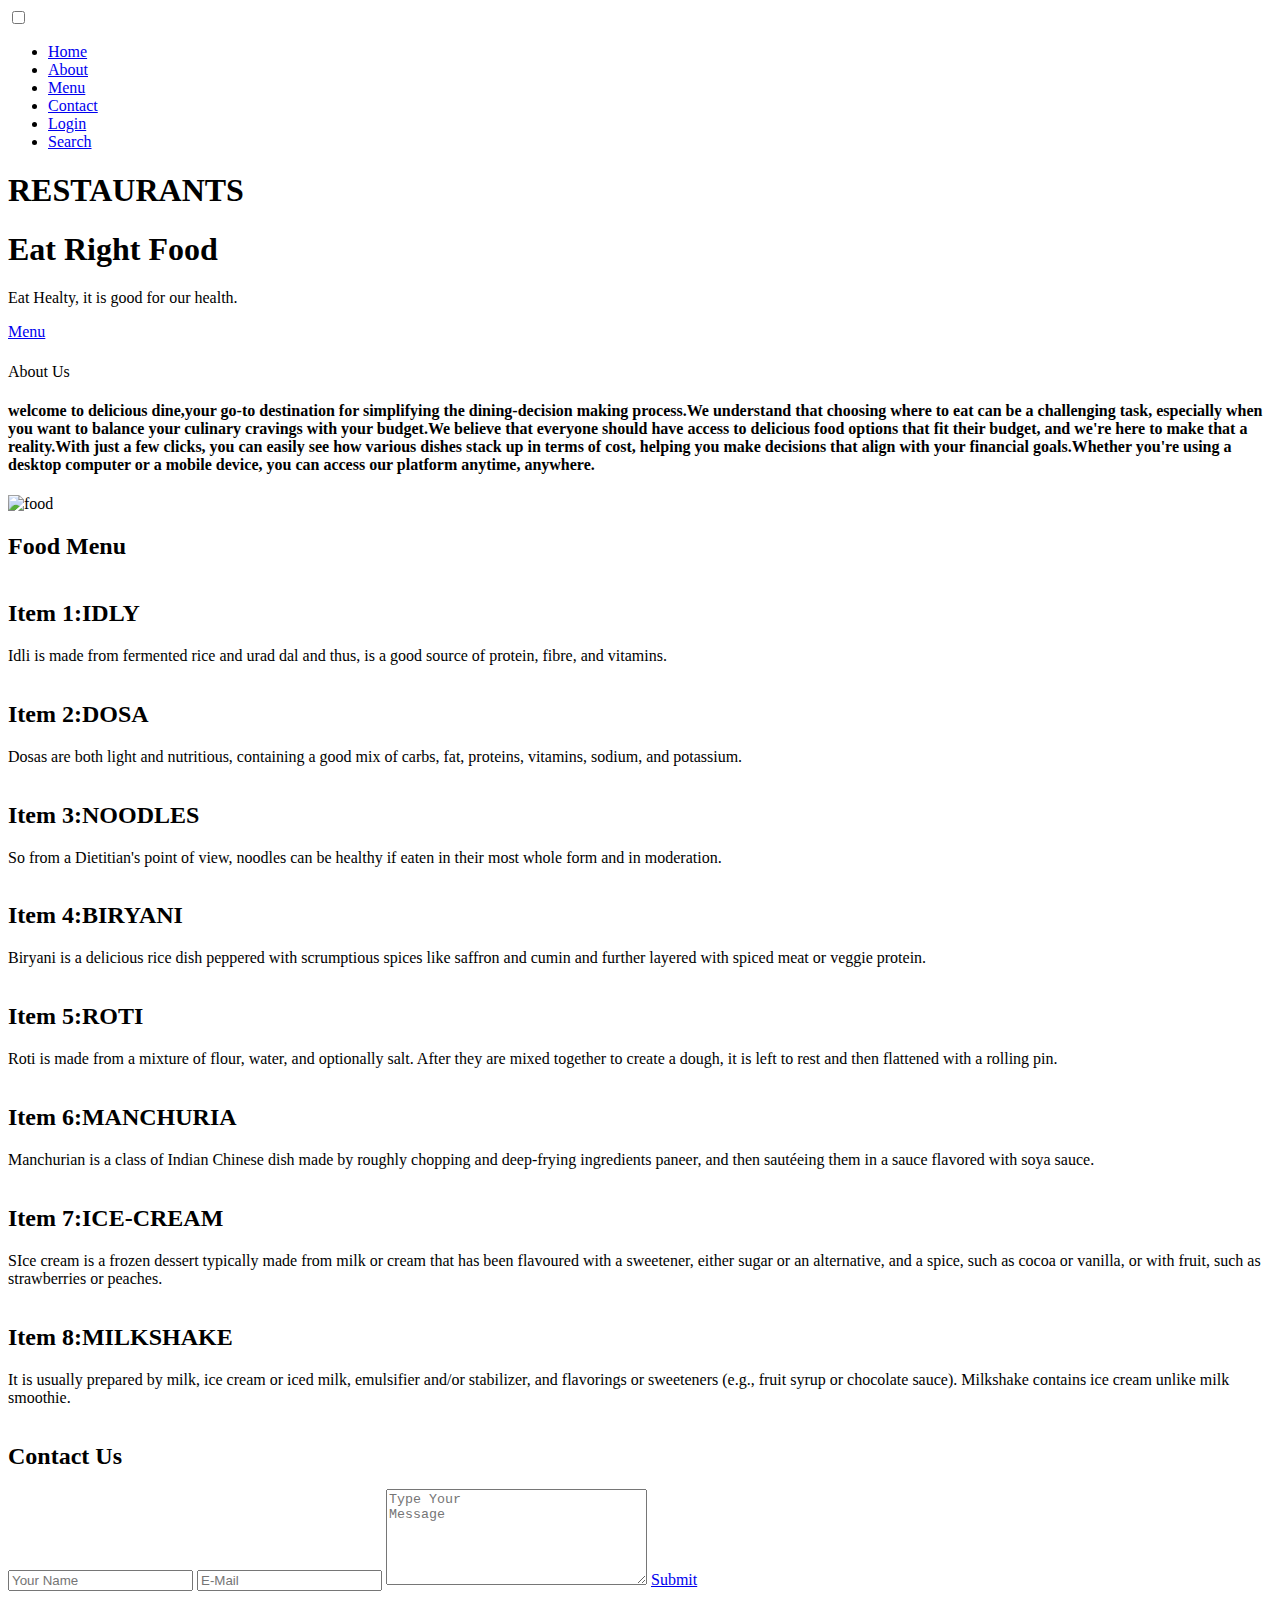
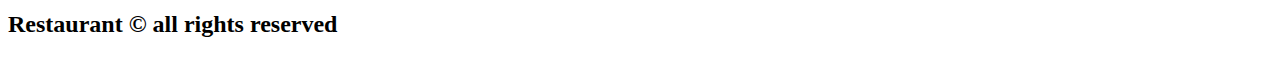
==== index.html @ 62a4eac7 "first commit" ====
<html lang="en">
<head>
    <meta charset="UTF-8" />
    <meta http-equiv="X-UA-Compatible" content="IE=edge" />
    <meta name="viewport" content="width=device-width, initial-scale=1.0" />
    <title>Restaurant</title>
    <link rel="stylesheet"
href="https://cdnjs.cloudflare.com/ajax/libs/font-awesome/5.15.3/css/all.min.css"
        integrity="sha512-iBBXm8fW90+nuLcSKlbmrPcLa0OT92xO1BIsZ+ywDWZCvqsWgccV3gFoRBv0z+8dLJgyAHIhR35VZc2oM/gI1w=="
        crossorigin="anonymous" referrerpolicy="no-referrer" />
    <link rel="stylesheet" href="finalwad.css" />
</head>
<body>
    <nav class="navbar">
        <div class="navbar-container container">
            <input type="checkbox" name="" id="">
            <div class="hamburger-lines">
                <span class="line line1"></span>
                <span class="line line2"></span>
                <span class="line line3"></span>
            </div>
            <ul class="menu-items">
                <li><a href="#home">Home</a></li>
                <li><a href="#about">About</a></li>
                <li><a href="#food-menu">Menu</a></li>
                <li><a href="#contact">Contact</a></li>
                <li><a href="login.html" onclick="navToggle();">Login</a></li>
                <li><a href="output.html" onclick="navToggle();">Search</a></li>
            </ul>
            <h1 class="logo">RESTAURANTS</h1>
        </div>
    </nav>
    <section class="showcase-area" id="showcase">
        <div class="showcase-container">
            <h1 class="main-title" id="home">Eat Right Food</h1>
            <p>Eat Healty, it is good for our health.</p>
            <a href="#food-menu" class="btn btn-primary">Menu</a>
 <centre><div class="content">
            <h1>
    </section>
<section id="about" style="background-image: url('https://i.postimg.cc/NFCTQYkz/h1.jpg'); 
background-size: cover; background-repeat: no-repeat; 
background-attachment: fixed;">
        <div class="about-wrapper container">
            <div class="about-text">
                <p style="background-color:White; class="small">About Us</p>
                <h4 style="background-color:White">welcome to delicious dine,your go-to destination
for simplifying the dining-decision making process.We understand that
choosing where to eat can be a challenging task, especially when you
want to balance your culinary cravings with your budget.We believe
that everyone should have access to delicious food options that fit
their budget, and we're here to make that a reality.With just a few
clicks, you can easily see how various dishes stack up in terms of
cost, helping you make decisions that align with your financial
goals.Whether you're using a desktop computer or a mobile device, you
can access our platform anytime, anywhere.</h4>
            </div>
            <div class="about-img">
                <img src="https://i.postimg.cc/MGWzkWhB/image.webp"
alt="food" />
            </div>
        </div>
    </section>
<section id="food-menu" style="background-image: url('https://www.shutterstock.com/image-photo/shiny-background-holiday-card-gray-260nw-775933468.jpg'); 
background-size: cover; background-repeat: no-repeat; 
background-attachment: fixed;">
        <h2 class="food-menu-heading">Food Menu</h2>
        <div class="food-menu-container container">
            <div class="food-menu-item">
                <div class="food-img">
                    <img
src="https://i.postimg.cc/XJ4GzSg1/image2.jpg" alt="" />
                </div>
                <div class="food-description">
                    <h2 class="food-titile">Item 1:IDLY</h2>
                    <p>
                        Idli is made from fermented rice and urad dal
and thus, is a good source of protein, fibre, and vitamins.
                    </p>
                </div>
            </div>

            <div class="food-menu-item">
                <div class="food-img">
                    <img
src="https://i.postimg.cc/PrYLT5FV/image3.jpg" alt="" />
                </div>
                <div class="food-description">
                    <h2 class="food-titile">Item 2:DOSA</h2>
                    <p>
                      Dosas are both light and nutritious, containing
a good mix of carbs, fat, proteins, vitamins, sodium, and potassium.
                    </p>
                </div>
            </div>
            <div class="food-menu-item">
                <div class="food-img">
                    <img
src="https://i.postimg.cc/zv4Cy2nC/noodles.jpg" alt="" />
                </div>
                <div class="food-description">
                    <h2 class="food-titile">Item 3:NOODLES</h2>
                    <p>
                        So from a Dietitian's point of view, noodles
can be healthy if eaten in their most whole form and in moderation.</p>
                </div>
            </div>
            <div class="food-menu-item">
                <div class="food-img">
                    <img
src="https://i.postimg.cc/SsHsbBLp/biryani.jpg" alt="" />
                </div>
                <div class="food-description">
                    <h2 class="food-titile"> Item 4:BIRYANI</h2>
                    <p>
                        Biryani is a delicious rice dish peppered with
scrumptious spices like saffron and cumin and further layered with
spiced meat or veggie protein.
                    </p>
                </div>
            </div>
            <div class="food-menu-item">
                <div class="food-img">
                    <img
src="https://i.postimg.cc/hvvtLWD2/roti.jpg" alt="" />
                </div>
                <div class="food-description">
                    <h2 class="food-titile">Item 5:ROTI</h2>
                    <p>
                        Roti is made from a mixture of flour, water,
and optionally salt. After they are mixed together to create a dough,
it is left to rest and then flattened with a rolling pin.
                    </p>
                </div>
            </div>
            <div class="food-menu-item">
                <div class="food-img">
                    <img
src="https://i.postimg.cc/LXg9DxcQ/manchuria.jpg" alt="" />
                </div>
                <div class="food-description">
                    <h2 class="food-titile">Item 6:MANCHURIA</h2>
                    <p>
                     Manchurian is a class of Indian Chinese dish made
by roughly chopping and deep-frying ingredients  paneer, and then
sautéeing them in a sauce flavored with soya sauce.
                    </p>
                </div>
            </div>
<div class="food-menu-item">
                <div class="food-img">
                    <img
src="https://i.postimg.cc/2j76gGLk/ice-cream.jpg" alt="" />
                </div>
                <div class="food-description">
                    <h2 class="food-titile">Item 7:ICE-CREAM</h2>
                    <p>
                        SIce cream is a frozen dessert typically made from milk or cream that has been flavoured with a sweetener, either sugar or an alternative, and a spice, such as cocoa or vanilla, or with fruit, such as strawberries or peaches.</p>
                </div>
            </div>
<div class="food-menu-item">
                <div class="food-img">
                    <img
src="https://i.postimg.cc/9XnSX57J/milkshake.jpg" alt="" />
                </div>
                <div class="food-description">
                    <h2 class="food-titile">Item 8:MILKSHAKE</h2>
                    <p>
                        It is usually prepared by milk, ice cream or iced milk, emulsifier and/or stabilizer, and flavorings or sweeteners (e.g., fruit syrup or chocolate sauce). Milkshake contains ice cream unlike milk smoothie. </p>
                </div>
            </div>
        </div>
    </section>
    </section>
    <section id="contact" style="background-image: url('https://www.shutterstock.com/image-photo/empty-wooden-table-top-lights-260nw-1934380406.jpg'); 
background-size: cover; background-repeat: no-repeat; 
background-attachment: fixed;">
        <div class="contact-container container">
            <div class="contact-img">
                <img
src="https://i.postimg.cc/1XvYM67V/restraunt2.jpg" alt="" />
            </div>

            <div class="form-container">
                <h2>Contact Us</h2>
                <input type="text" placeholder="Your Name" />
                <input type="email" placeholder="E-Mail" />
                <textarea cols="30" rows="6" placeholder="Type Your
Message"></textarea>
                <a href="#" class="btn btn-primary">Submit</a>
            </div>
        </div>
    </section>
    <footer id="footer">
        <h2>Restaurant &copy; all rights reserved</h2>
    </footer>
    <!-- .................../ JS Code for smooth scrolling
/...................... -->

    <script src="https://ajax.googleapis.com/ajax/libs/jquery/3.3.1/jquery.min.js"></script>
    <script src="app.js"></script>

</html>

</body>

</html>
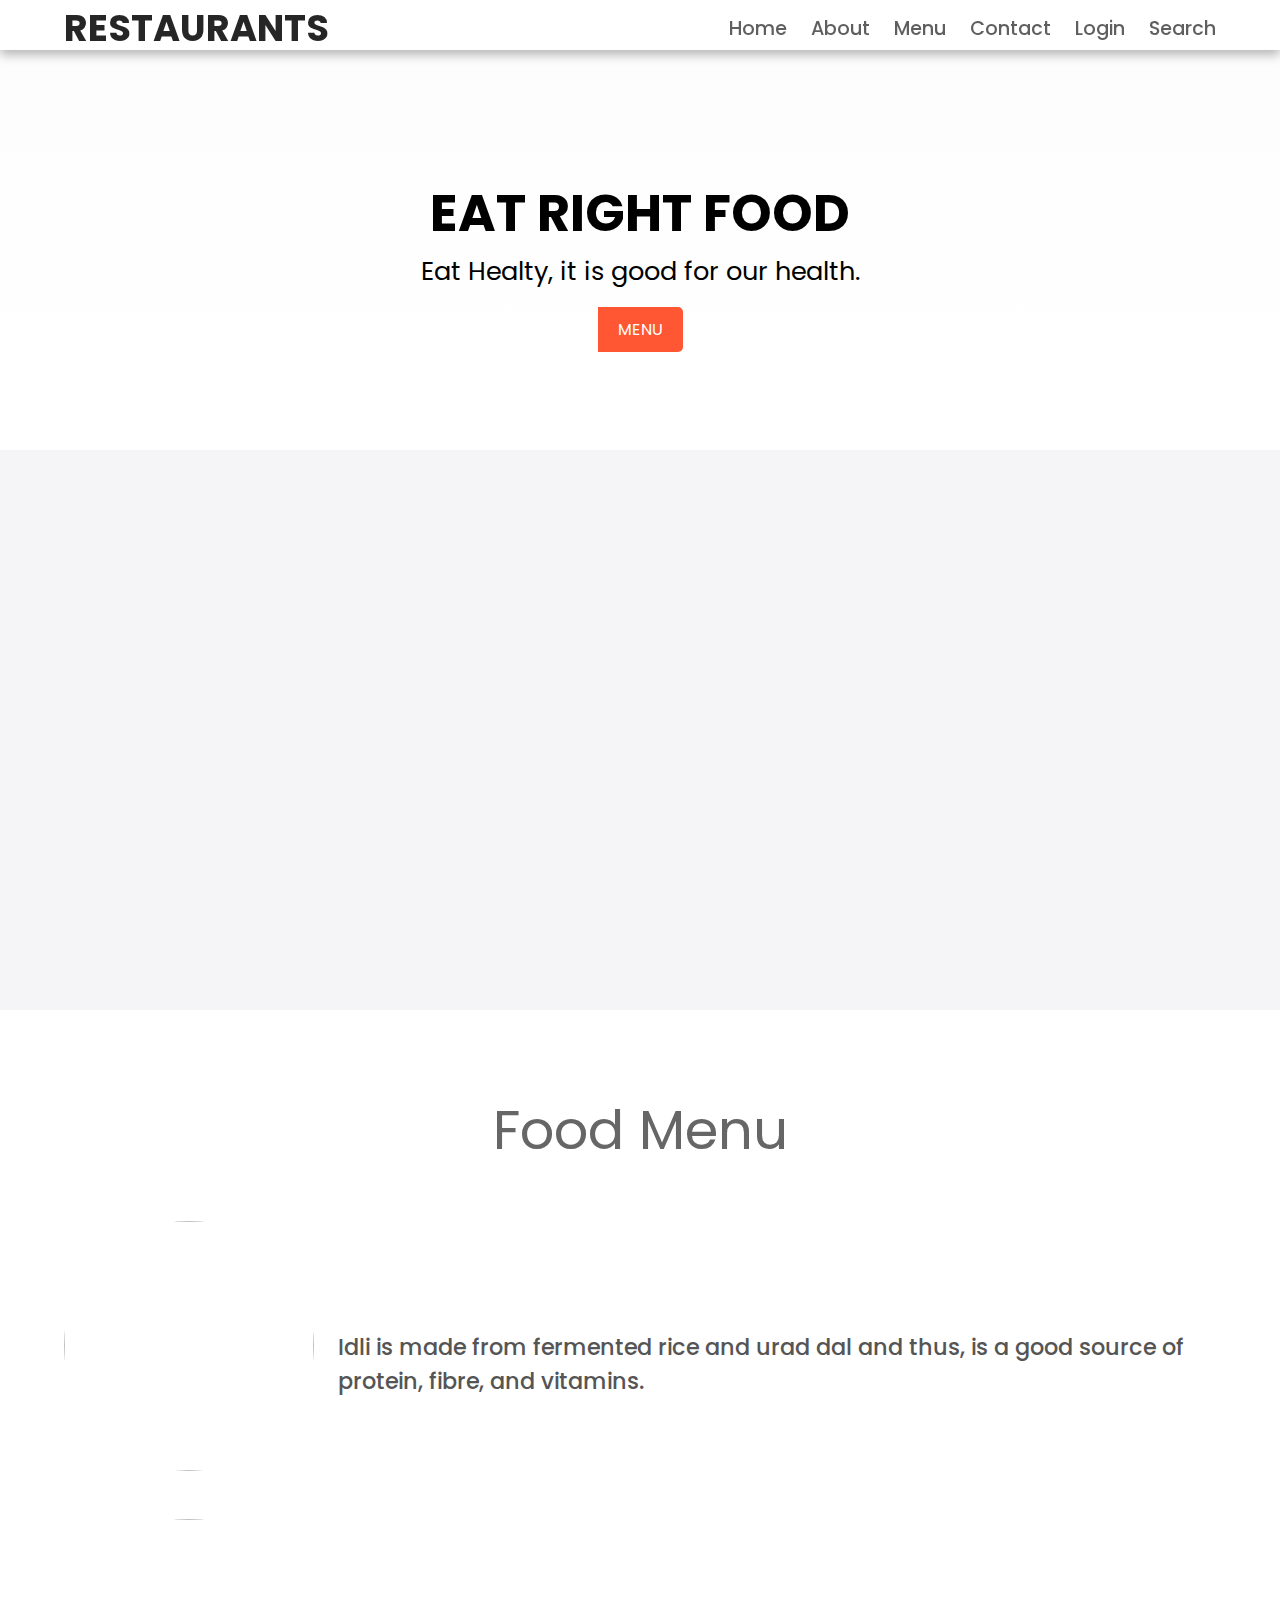
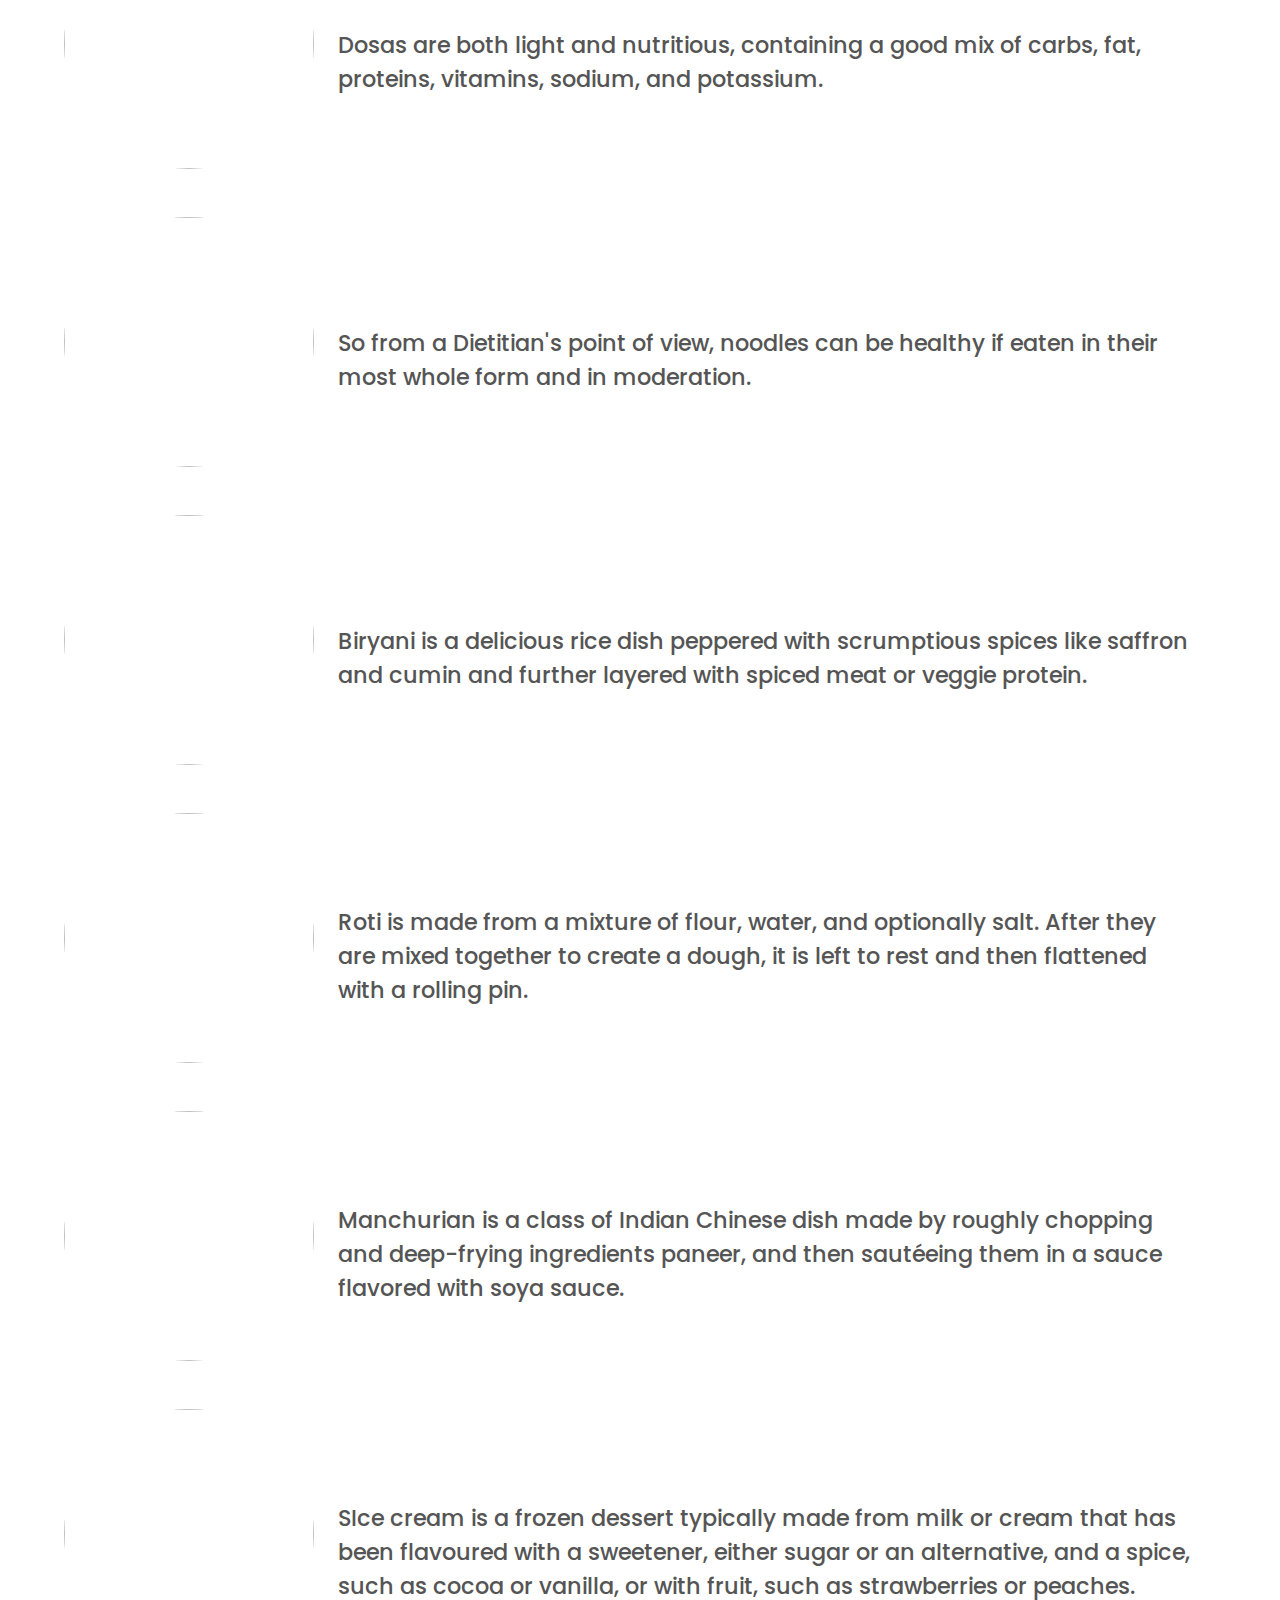
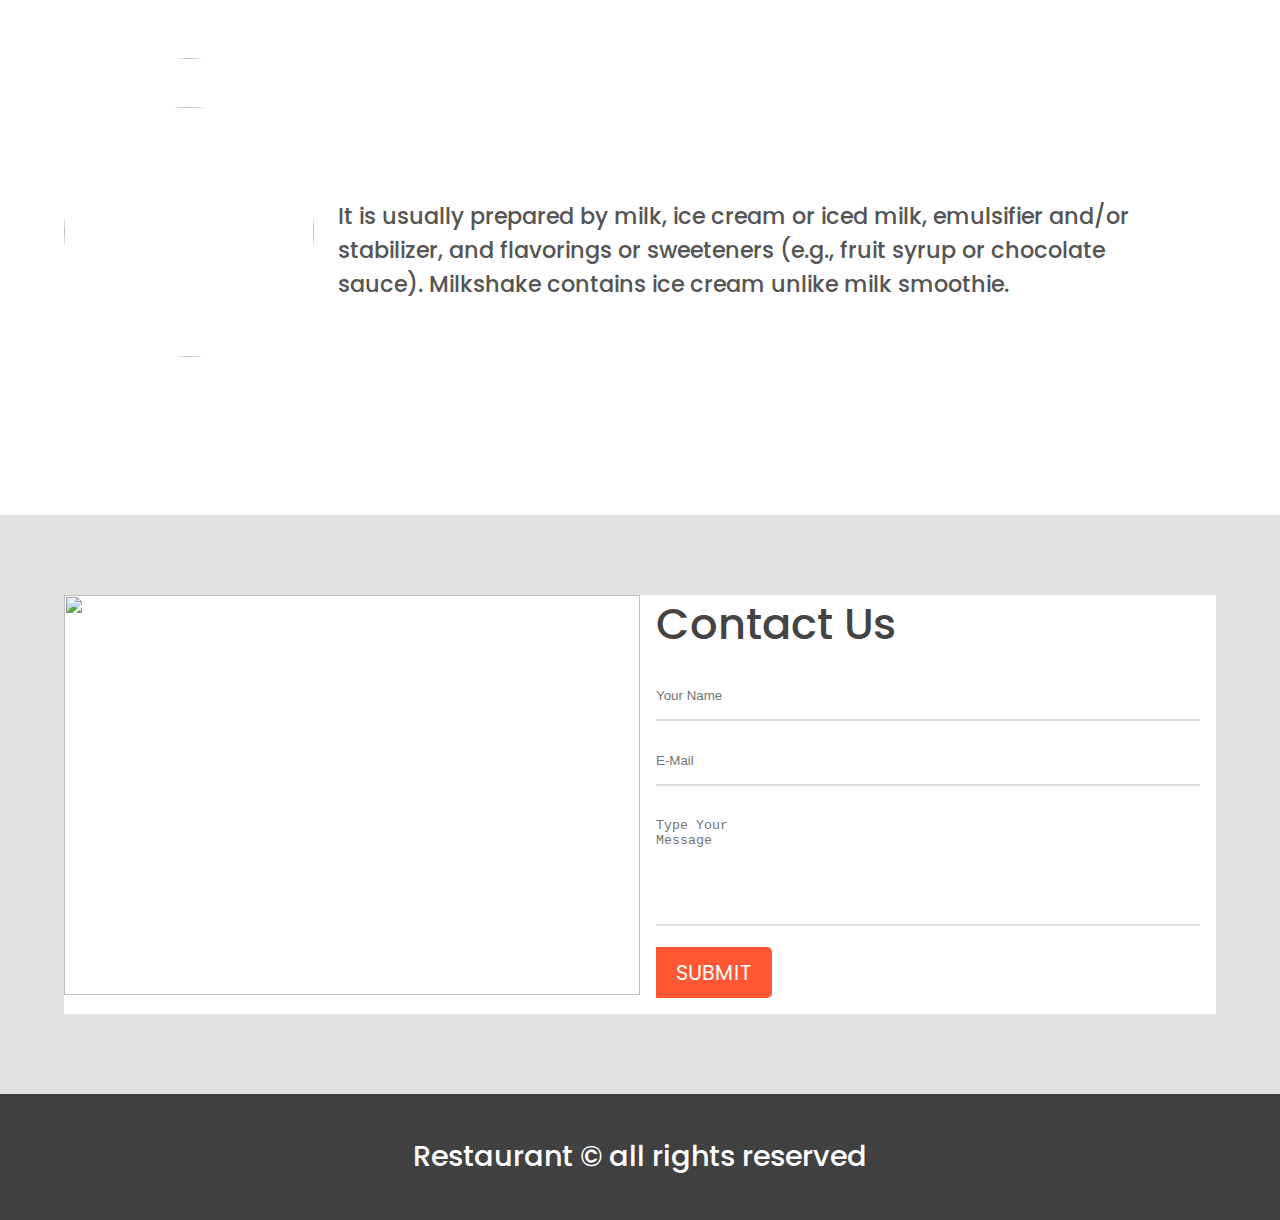
==== commit b18d0824: "first commit" ====
--- a/index.html
+++ b/index.html
@@ -8,7 +8,7 @@
 href="https://cdnjs.cloudflare.com/ajax/libs/font-awesome/5.15.3/css/all.min.css"
         integrity="sha512-iBBXm8fW90+nuLcSKlbmrPcLa0OT92xO1BIsZ+ywDWZCvqsWgccV3gFoRBv0z+8dLJgyAHIhR35VZc2oM/gI1w=="
         crossorigin="anonymous" referrerpolicy="no-referrer" />
-    <link rel="stylesheet" href="finalwad.css" />
+    <link rel="stylesheet" href="index.css" />
 </head>
 <body>
     <nav class="navbar">
--- a/index.css
+++ b/index.css
@@ -0,0 +1,639 @@
+@import url("https://fonts.googleapis.com/css2?family=Poppins:ital,wght@0,300;0,400;0,500;0,600;0,700;0,800;0,900;1,200;1,300;1,400;1,500;1,600;1,700;1,800;1,900&display=swap");
+
+*,
+*::after,
+*::before {
+  box-sizing: border-box;
+  padding: 0;
+  margin: 0;
+}
+
+.html {
+  font-size: 62.5%;
+}
+
+body {
+  font-family: "Poppins", sans-serif;
+}
+
+/* ///////////..utility classes../////////// */
+
+.container {
+  max-width: 1200px;
+  width: 90%;
+  margin: auto;
+}
+
+.btn {
+  display: inline-block;
+  padding: 0.5em 1.5em;
+  text-decoration: none;
+  border-radius: 50px;
+  cursor: pointer;
+  outline: none;
+  margin-top: 1em;
+  text-transform: uppercase;
+  font-weight: small;
+}
+
+.btn-primary {
+  color: #fff;
+  background: #16a083;
+}
+
+.btn-primary:hover {
+  background: #117964;
+  transition: background 0.3s ease-in-out;
+}
+
+/* ............/navbar/............ *
+
+/* desktop mode............/// */
+
+.navbar input[type="checkbox"],
+.navbar .hamburger-lines {
+  display: none;
+}
+
+.navbar {
+  box-shadow: 0px 5px 10px 0px #aaa;
+  background-color:DodgerBlue;
+  position: fixed;
+  width: 100%;
+  background: #fff;
+  color: #000;
+  opacity: 0.85;
+  height: 50px;
+  z-index: 12;
+}
+
+.navbar-container {
+  display: flex;
+  justify-content: space-between;
+  height: 64px;
+  align-items: center;
+}
+/* Search container styles */
+.search {
+    display: flex;
+    align-items: center;
+}
+
+/* Search input styles */
+.srch {
+    width: 100%;
+    padding: 10px;
+    border: 1px solid #ccc;
+    border-radius: 5px 0 0 5px;
+    font-size: 16px;
+    outline: none;
+}
+
+/* Search button styles */
+.btn {
+    background-color: #ff5733;
+    color: #fff;
+    border: none;
+    border-radius: 0 5px 5px 0;
+    padding: 10px 20px;
+    cursor: pointer;
+    font-size: 16px;
+    outline: none;
+}
+
+/* Hover effect for the search button */
+.btn:hover {
+    background-color: #333; /* Change color on hover */
+}
+
+#food-menu {
+    background-image: url('C:\Users\ADMIN\Downloads\Image.jpeg');
+    background-size: cover;
+    background-repeat: no-repeat;
+    background-position: center center;
+    color: #fff;
+    padding: 80px 0;
+}
+
+.menu-items {
+  order: 2;
+  display: flex;
+}
+
+.menu-items li {
+  list-style: none;
+  margin-left: 1.5rem;
+  margin-bottom: 0.5rem;
+  font-size: 1.2rem;
+}
+
+.menu-items a {
+  text-decoration: none;
+  color: #444;
+  font-weight: 500;
+  transition: color 0.3s ease-in-out;
+}
+
+.menu-items a:hover {
+  color: #117964;
+  transition: color 0.3s ease-in-out;
+}
+
+.logo {
+  order: 1;
+  font-size: 2.3rem;
+  margin-bottom: 0.5rem;
+}
+
+/* ............//// Showcase styling ////......... */
+
+.showcase-area {
+  height: 50vh;
+  background: linear-gradient(
+      rgba(240, 240, 240, 0.144),
+      rgba(255, 255, 255, 0.336)
+    ),
+    url("https://i.postimg.cc/wT3TQS3V/header-image2.jpg");
+  background-size: cover;
+  background-position: center;
+  background-repeat: no-repeat;
+}
+
+.showcase-container {
+  display: flex;
+  flex-direction: column;
+  align-items: center;
+  justify-content: center;
+  height: 100%;
+  font-size: 1.6rem;
+}
+
+.main-title {
+  text-transform: uppercase;
+  margin-top: 1.5em;
+}
+
+/* ......//about us//...... */
+
+#about {
+  padding: 50px 0;
+  background: #f5f5f7;
+}
+
+.about-wrapper {
+  display: flex;
+  flex-wrap: wrap;
+}
+
+#about h2 {
+  font-size: 2.3rem;
+}
+
+#about p {
+  font-size: 1.2rem;
+  color: #555;
+}
+
+#about .small {
+  font-size: 1.2rem;
+  color: #666;
+  font-weight: 600;
+}
+
+.about-img {
+  flex: 1 1 400px;
+  padding: 30px;
+  transform: translateX(150%);
+  animation: about-img-animation 1s ease-in-out forwards;
+}
+
+@keyframes about-img-animation {
+  100% {
+    transform: translate(0);
+  }
+}
+
+.about-text {
+  flex: 1 1 400px;
+  padding: 30px;
+  margin: auto;
+  transform: translate(-150%);
+  animation: about-text-animation 1s ease-in-out forwards;
+}
+
+@keyframes about-text-animation {
+  100% {
+    transform: translate(0);
+  }
+}
+
+.about-img img {
+  display: block;
+  height: 400px;
+  max-width: 100%;
+  margin: auto;
+  object-fit: cover;
+  object-position: right;
+}
+
+/* ..........////Food category///........... */
+
+#food {
+  padding: 5rem 0 10rem 0;
+}
+
+#food h2 {
+  text-align: center;
+  font-size: 2.5rem;
+  font-weight: 400;
+  margin-bottom: 40px;
+  text-transform: uppercase;
+  color: #555;
+}
+
+.food-container {
+  display: flex;
+  justify-content: space-between;
+}
+
+.food-container img {
+  display: block;
+  width: 100%;
+  margin: auto;
+  max-height: 300px;
+  object-fit: cover;
+  object-position: center;
+}
+
+.img-container {
+  margin: 0 1rem;
+  position: relative;
+}
+
+.img-content {
+  position: absolute;
+  top: 70%;
+  left: 50%;
+  transform: translate(-50%, -50%);
+  opacity: 0;
+  z-index: 2;
+  text-align: center;
+  transition: all 0.3s ease-in-out 0.1s;
+}
+
+.img-content h3 {
+  color: #fff;
+  font-size: 2.2rem;
+}
+
+.img-content a {
+  font-size: 1.2rem;
+}
+
+.img-container::after {
+  content: "";
+  display: block;
+  position: absolute;
+  top: 0;
+  left: 0;
+  width: 100%;
+  height: 100%;
+  background: rgba(0, 0, 0, 0.871);
+  opacity: 0;
+  z-index: 1;
+
+  transform: scaleY(0);
+  transform-origin: 100% 100%;
+  transition: all 0.3s ease-in-out;
+}
+
+.img-container:hover::after {
+  opacity: 1;
+  transform: scaleY(1);
+}
+
+.img-container:hover .img-content {
+  opacity: 1;
+  top: 40%;
+}
+
+/* .........../Food Menu/............ */
+
+.food-menu-heading {
+  text-align: center;
+  font-size: 3.4rem;
+  font-weight: 400;
+  color: #666;
+}
+
+.food-menu-container {
+  display: flex;
+  flex-wrap: wrap;
+  padding: 50px 0px 30px 0px;
+}
+
+.food-menu-container img {
+  display: block;
+  width: 250px;
+  height: 250px;
+  border-radius: 50%;
+  object-fit: cover;
+  object-position: center;
+}
+
+.food-menu-item {
+  display: flex;
+  flex: 1 1 600px;
+  justify-content: space-evenly;
+  margin-bottom: 3rem;
+}
+
+.food-description {
+  margin: auto 1.5rem;
+}
+
+.font-title {
+  font-size: 1.8rem;
+  font-weight: 400;
+  color: #444;
+}
+
+.food-description p {
+  font-size: 1.4rem;
+  color: #555;
+  font-weight: 500;
+}
+
+.food-description .food-price {
+  color: #117964;
+  font-weight: 700;
+}
+
+/* ........ Contact Us........... */
+
+#contact {
+  padding: 5rem 0;
+  background: rgb(226, 226, 226);
+}
+
+.contact-container {
+  display: flex;
+  background: #fff;
+}
+
+.contact-img {
+  width: 50%;
+}
+
+.contact-img img {
+  display: block;
+  height: 400px;
+  width: 100%;
+  object-position: center;
+  object-fit: cover;
+}
+
+.form-container {
+  padding: 1rem;
+  width: 50%;
+  margin: auto;
+}
+
+.form-container input {
+  display: block;
+  width: 100%;
+  border: none;
+  border-bottom: 2px solid #ddd;
+  padding: 1rem 0;
+  box-shadow: none;
+  outline: none;
+  margin-bottom: 1rem;
+  color: #444;
+  font-weight: 500;
+}
+
+.form-container textarea {
+  display: block;
+  width: 100%;
+  border: none;
+  border-bottom: 2px solid #ddd;
+  color: #444;
+  outline: none;
+  padding: 1rem 0;
+  resize: none;
+}
+
+.form-container h2 {
+  font-size: 2.7rem;
+  font-weight: 500;
+  color: #444;
+  margin-bottom: 1rem;
+  margin-top: -1.2rem;
+}
+
+.form-container a {
+  font-size: 1.3rem;
+}
+
+#footer h2 {
+  text-align: center;
+  font-size: 1.8rem;
+  padding: 2.6rem;
+  font-weight: 500;
+  color: #fff;
+  background: rgb(65, 65, 65);
+}
+
+/* ......../ media query /.......... */
+
+@media (max-width: 768px) {
+  .navbar {
+    opacity: 0.95;
+  }
+
+  .navbar-container input[type="checkbox"],
+  .navbar-container .hamburger-lines {
+    display: block;
+  }
+
+  .navbar-container {
+    display: block;
+    position: relative;
+    height: 64px;
+  }
+
+  .navbar-container input[type="checkbox"] {
+    position: absolute;
+    display: block;
+    height: 32px;
+    width: 30px;
+    top: 20px;
+    left: 20px;
+    z-index: 5;
+    opacity: 0;
+  }
+
+  .navbar-container .hamburger-lines {
+    display: block;
+    height: 23px;
+    width: 35px;
+    position: absolute;
+    top: 17px;
+    left: 20px;
+    z-index: 2;
+    display: flex;
+    flex-direction: column;
+    justify-content: space-between;
+  }
+
+  .navbar-container .hamburger-lines .line {
+    display: block;
+    height: 4px;
+    width: 100%;
+    border-radius: 10px;
+    background: #333;
+  }
+
+  .navbar-container .hamburger-lines .line1 {
+    transform-origin: 0% 0%;
+    transition: transform 0.4s ease-in-out;
+  }
+
+  .navbar-container .hamburger-lines .line2 {
+    transition: transform 0.2s ease-in-out;
+  }
+
+  .navbar-container .hamburger-lines .line3 {
+    transform-origin: 0% 100%;
+    transition: transform 0.4s ease-in-out;
+  }
+
+  .navbar .menu-items {
+    padding-top: 100px;
+    background: #fff;
+    height: 100vh;
+    max-width: 300px;
+    transform: translate(-150%);
+    display: flex;
+    flex-direction: column;
+    margin-left: -40px;
+    padding-left: 50px;
+    transition: transform 0.5s ease-in-out;
+    box-shadow: 5px 0px 10px 0px #aaa;
+  }
+
+  .navbar .menu-items li {
+    margin-bottom: 1.5rem;
+    font-size: 1.3rem;
+    font-weight: 500;
+  }
+
+  .logo {
+    position: absolute;
+    top: 5px;
+    right: 15px;
+    font-size: 2rem;
+  }
+
+  .navbar-container input[type="checkbox"]:checked ~ .menu-items {
+    transform: translateX(0);
+  }
+
+  .navbar-container input[type="checkbox"]:checked ~ .hamburger-lines .line1 {
+    transform: rotate(35deg);
+  }
+
+  .navbar-container input[type="checkbox"]:checked ~ .hamburger-lines .line2 {
+    transform: scaleY(0);
+  }
+
+  .navbar-container input[type="checkbox"]:checked ~ .hamburger-lines .line3 {
+    transform: rotate(-35deg);
+  }
+
+  /* ......./ food /......... */
+
+  .food-container {
+    flex-direction: column;
+    align-items: stretch;
+  }
+
+  .food-type:not(:last-child) {
+    margin-bottom: 3rem;
+  }
+
+  .food-type {
+    box-shadow: 5px 5px 10px 0 #aaa;
+  }
+
+  .img-container {
+    margin: 0;
+  }
+}
+
+@media (max-width: 500px) {
+  html {
+    font-size: 65%;
+  }
+
+  .navbar .menu-items li {
+    font-size: 1.6rem;
+  }
+
+  .testimonial-container {
+    flex-direction: column;
+    text-align: center;
+  }
+
+  .food-menu-container img {
+    margin: auto;
+  }
+
+  .food-menu-item {
+    flex-direction: column;
+    text-align: center;
+  }
+
+  .form-container {
+    width: 90%;
+  }
+
+  .contact-container {
+    display: flex;
+    flex-direction: column;
+  }
+
+  .contact-img {
+    width: 90%;
+    margin: 3rem auto;
+  }
+
+  .logo {
+    position: absolute;
+    top: 06px;
+    right: 15px;
+    font-size: 3rem;
+  }
+
+  .navbar .menu-items li {
+    margin-bottom: 2.5rem;
+    font-size: 1.8rem;
+    font-weight: 500;
+  }
+}
+
+@media (min-width: 769px) and (max-width: 1200px) {
+  .img-container h3 {
+    font-size: 1.5rem;
+  }
+
+  .img-container .btn {
+    font-size: 0.7rem;
+  }
+}
+
+@media (orientation: landscape) and (max-height: 500px) {
+  .showcase-area {
+    height: 50vmax;
+  }
+}